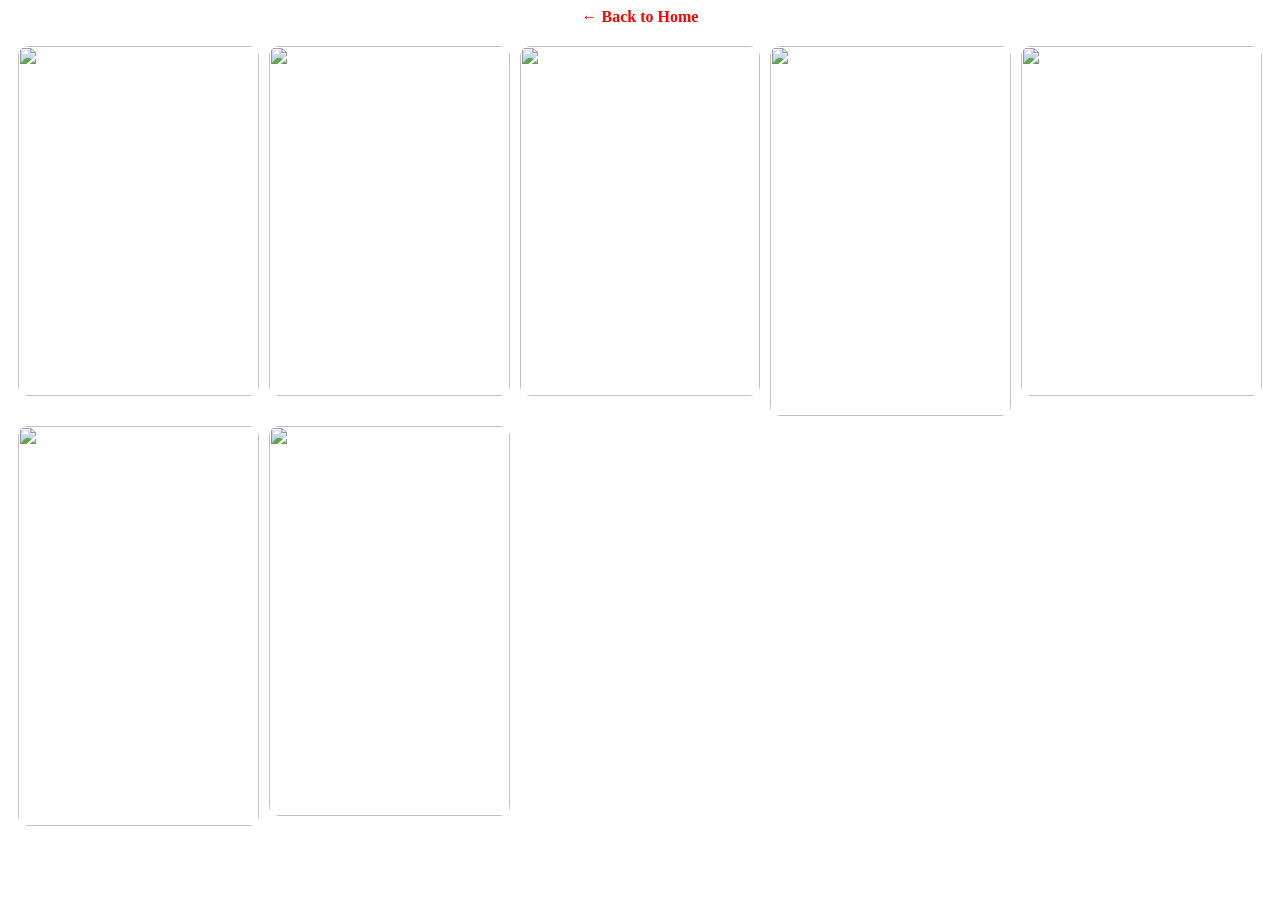
==== Photos.html @ 109fbd79 "Add files via upload" ====
<!DOCTYPE html>
<html>
<head>
  <meta http-equiv="CONTENT-TYPE" content="text/html; charset=UTF-8">
  <title>CSWM Images</title>
  <style>
  .photo-grid{display:grid;grid-template-columns:repeat(auto-fill, minmax(200px, 1fr)); gap:10px;padding:10px;}
  .photo-grid img{border-radius:10px; width:100%;height:350px;object-fit:cover;}
  .scroll-box{white-space:nowrap;overflow-x:scroll;width:100%;height:350px;}
  .scroll-box img{display:inline-block;object-fit:cover;}
  </style>
</head>
<body>
  <div style="text-align:center; margin-bottom:10px;">
    <a href="index.html" style="color:red; font-weight:bold; text-decoration:none;">← Back to Home</a>
  </div>
  <div class="photo-grid">
    <div class="scroll-box"><img src="images/G O.jpg"><img src="images/G.O.2.jpg"></div>
    <div class="scroll-box"><img src="images/E.A.jpg"><img src="images/Evang Adeyinka.png"></div>
    <img src="images/D.I.jpg">
    <img src="images/P.T.png" style="height:370px;">
    <img src="images/Ds.A.jpg">
    <img src="images/P1.jpg"style="height:400px;">
    <img src="images/P2.jpg"style="height:390px;">
    
    
  </div>
</body>
</html>
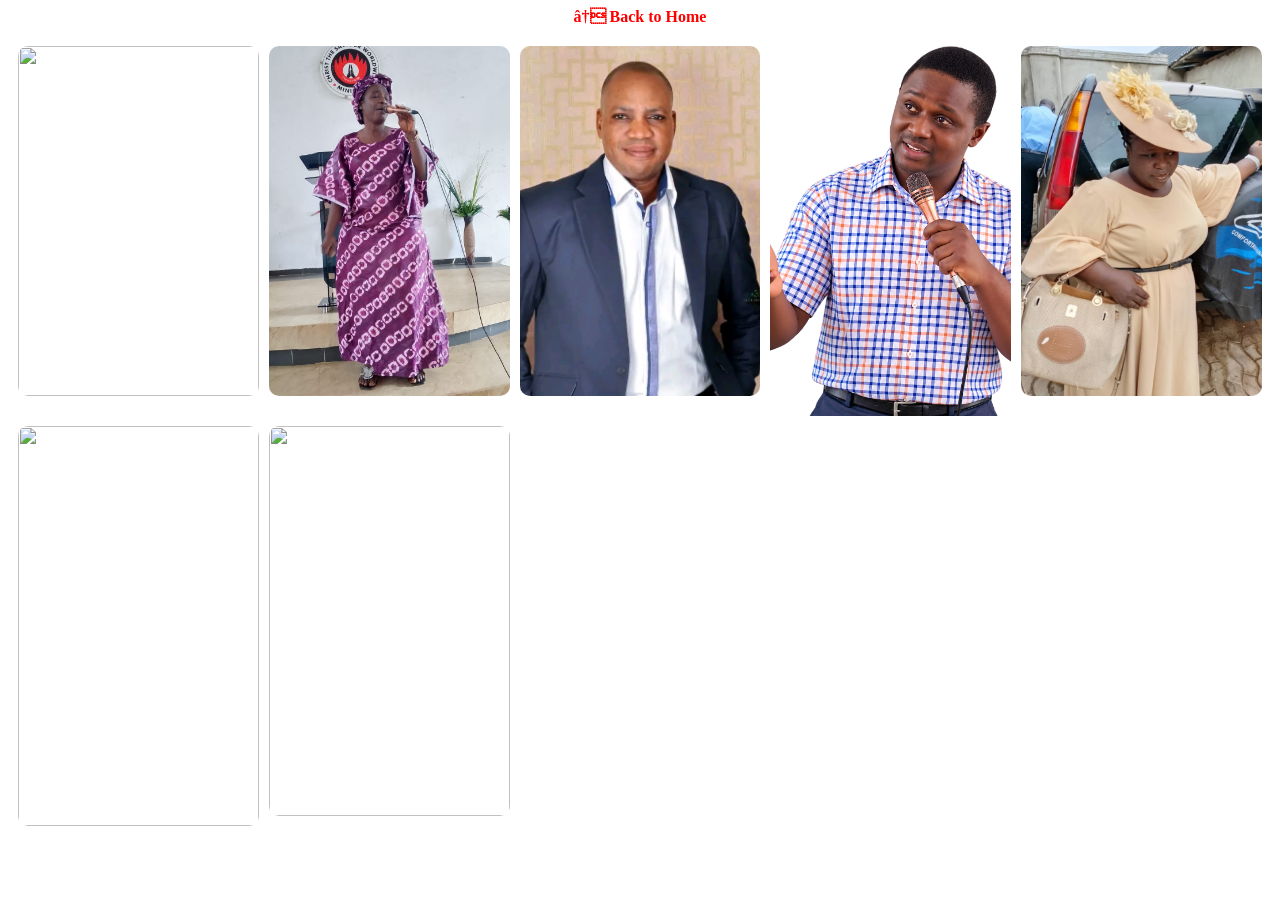
==== commit b8c5f775: "Fix meta tag for character set in Photos.html" ====
--- a/Photos.html
+++ b/Photos.html
@@ -1,7 +1,7 @@
 <!DOCTYPE html>
 <html>
 <head>
-  <meta http-equiv="CONTENT-TYPE" content="text/html; charset=UTF-8">
+<meta charset=UTF-8"><meta name="viewport" content="width=device-width, initial-scale=1.0">  
   <title>CSWM Images</title>
   <style>
   .photo-grid{display:grid;grid-template-columns:repeat(auto-fill, minmax(200px, 1fr)); gap:10px;padding:10px;}
